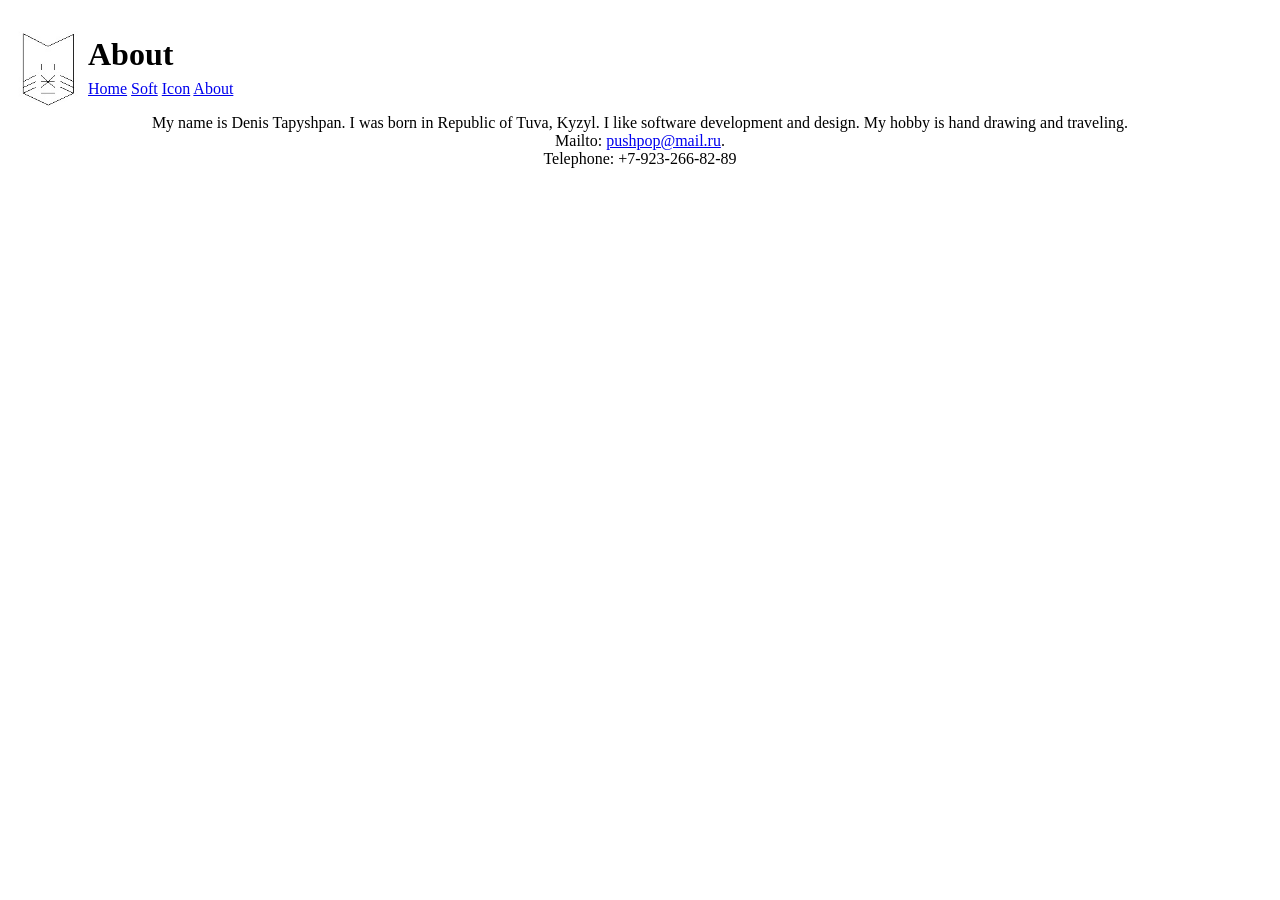
==== about.html @ 5cad6dd3 "text" ====
<!doctype html>
<html>
    <head>
        <title>
            about
        </title>
        <meta name="viewport" content="width=device-width, initial-scale=1">
        <link rel="stylesheet" href="https://www.w3schools.com/w3css/5/w3.css">
        <link rel="stylesheet" href="style.css">
    </head>
    <body>
        <div class="header">
            <!--<img src="portfolio-icon-3-1.jpg"> -->
            <img src="img/portfolio-icon-4.jpg">
            <h1>About</h1>
        </div>

        <div class="w3-bar w3-green">
            <a href="index.html" class="w3-bar-item w3-button w3-mobile">Home</a>
            <a href="soft.html" class="w3-bar-item w3-button w3-mobile">Soft</a>
            <a href="icon.html" class="w3-bar-item w3-button w3-mobile">Icon</a>
            <a href="about.html" class="w3-bar-item w3-button w3-mobile">About</a>
        </div>

        <div class="container text">
            <p>
                My name is Denis Tapyshpan. I was born in Republic of Tuva, Kyzyl. I like software development and design. My hobby is hand drawing and traveling.<br>
                Mailto: <a href="mailto: pushpop@mail.ru">pushpop@mail.ru</a>.<br>
                Telephone: +7-923-266-82-89 
            </p>
        </div>
    </body>
</html>
---- style.css ----
.header img{
    float: left;
    width: 80px;
    height: 90px;
}

.header h1{
    position: relative;
    top: 15px;
}

.w3-container{
    max-width: 400px;
    margin: 0 auto;
}

.container{
    text-align: center;
}
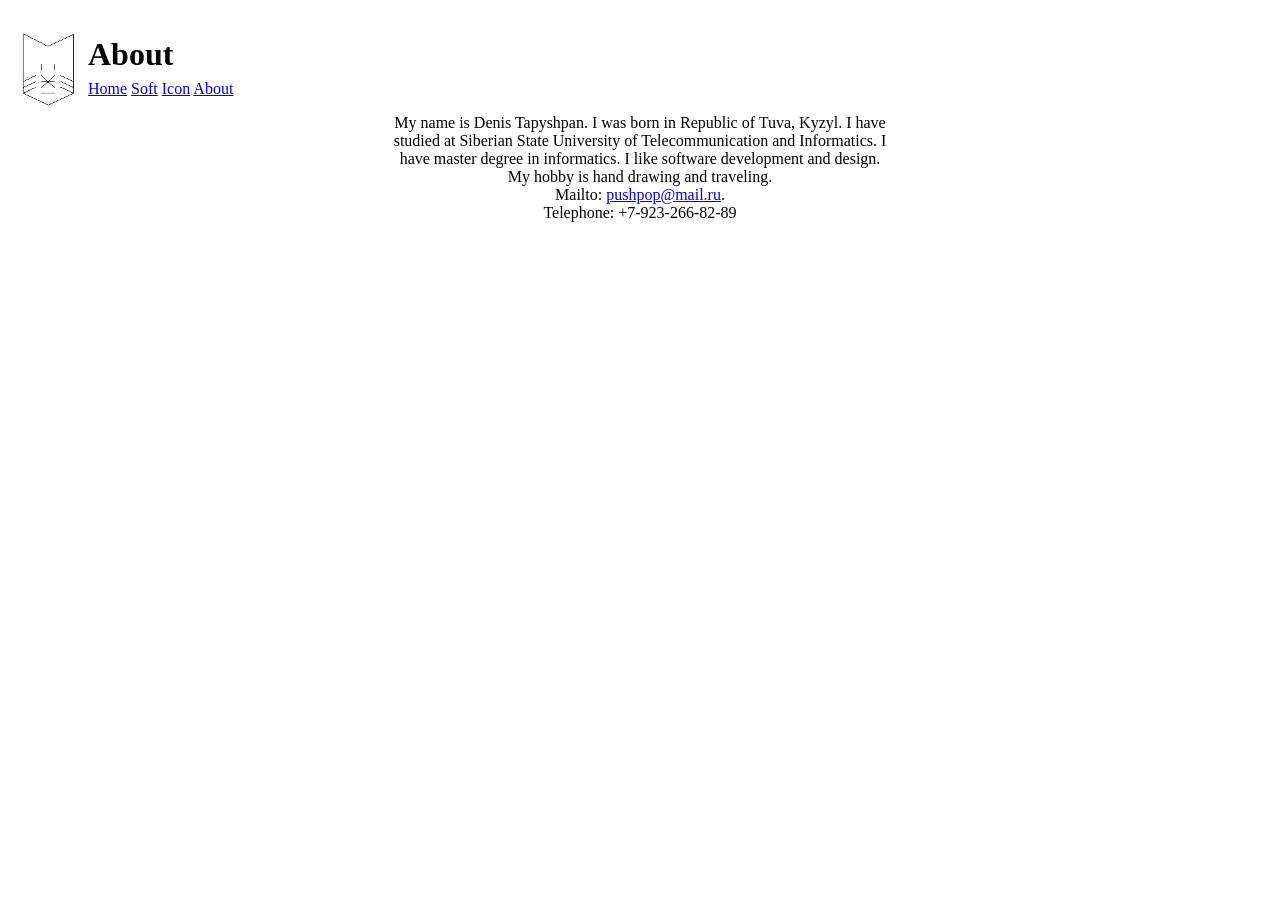
==== commit 7982f5e9: "text" ====
--- a/about.html
+++ b/about.html
@@ -24,7 +24,7 @@
 
         <div class="container text">
             <p>
-                My name is Denis Tapyshpan. I was born in Republic of Tuva, Kyzyl. I like software development and design. My hobby is hand drawing and traveling.<br>
+                My name is Denis Tapyshpan. I was born in Republic of Tuva, Kyzyl. I have studied at Siberian State University of Telecommunication and Informatics. I have master degree in informatics. I like software development and design. My hobby is hand drawing and traveling.<br>
                 Mailto: <a href="mailto: pushpop@mail.ru">pushpop@mail.ru</a>.<br>
                 Telephone: +7-923-266-82-89 
             </p>
--- a/style.css
+++ b/style.css
@@ -16,4 +16,9 @@
 
 .container{
     text-align: center;
+}
+
+.text{
+    margin-left: 30%;
+    margin-right: 30%;
 }
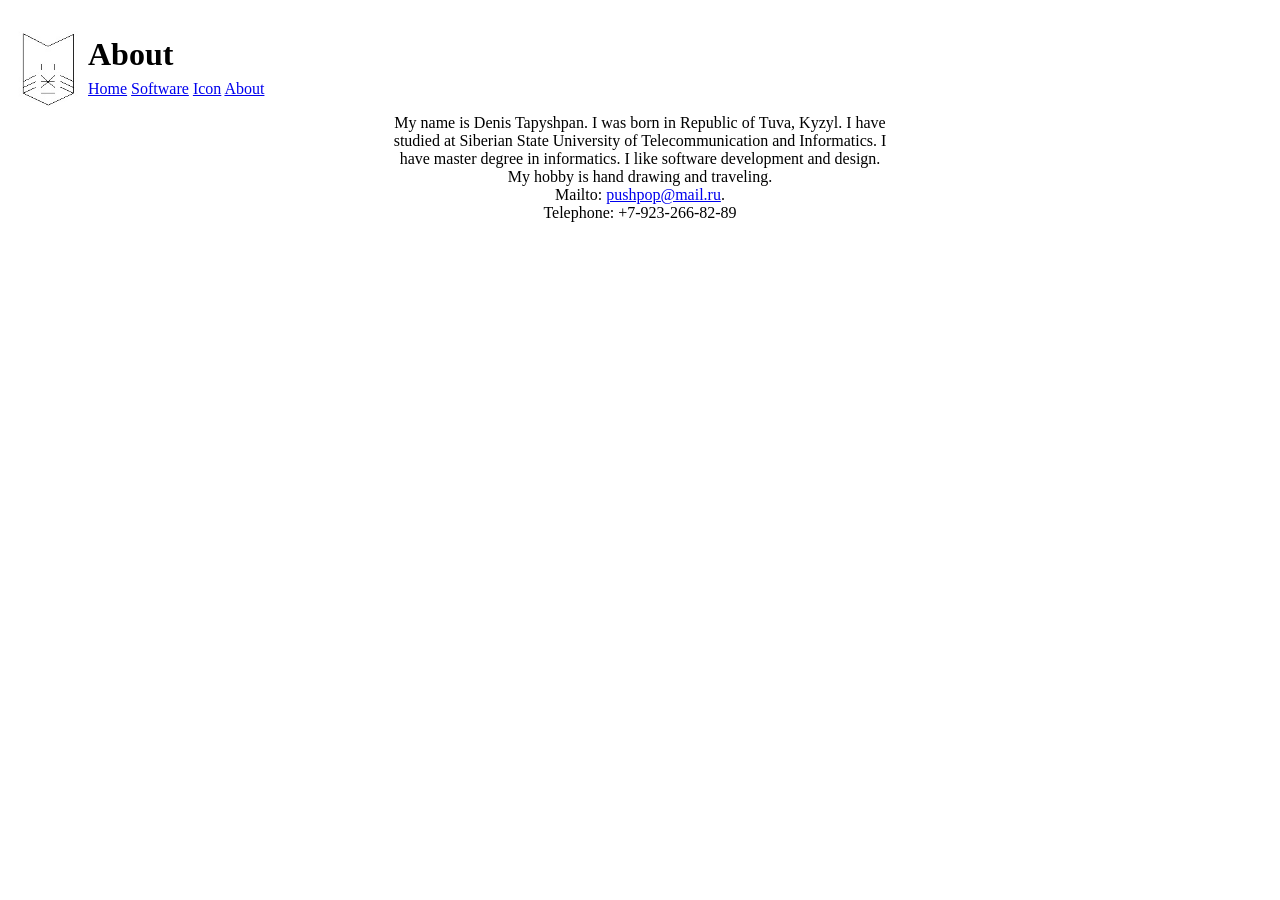
==== commit 350ab6ce: "menu item software" ====
--- a/about.html
+++ b/about.html
@@ -17,16 +17,18 @@
 
         <div class="w3-bar w3-green">
             <a href="index.html" class="w3-bar-item w3-button w3-mobile">Home</a>
-            <a href="soft.html" class="w3-bar-item w3-button w3-mobile">Soft</a>
+            <a href="soft.html" class="w3-bar-item w3-button w3-mobile">Software</a>
             <a href="icon.html" class="w3-bar-item w3-button w3-mobile">Icon</a>
             <a href="about.html" class="w3-bar-item w3-button w3-mobile">About</a>
         </div>
 
         <div class="container text">
             <p>
-                My name is Denis Tapyshpan. I was born in Republic of Tuva, Kyzyl. I have studied at Siberian State University of Telecommunication and Informatics. I have master degree in informatics. I like software development and design. My hobby is hand drawing and traveling.<br>
+                My name is Denis Tapyshpan. I was born in Republic of Tuva, Kyzyl. I have studied at Siberian State University of 
+                Telecommunication and Informatics. I have master degree in informatics. I like software development and design. 
+                My hobby is hand drawing and traveling.<br>
                 Mailto: <a href="mailto: pushpop@mail.ru">pushpop@mail.ru</a>.<br>
-                Telephone: +7-923-266-82-89 
+                Telephone: +7-923-266-82-89
             </p>
         </div>
     </body>
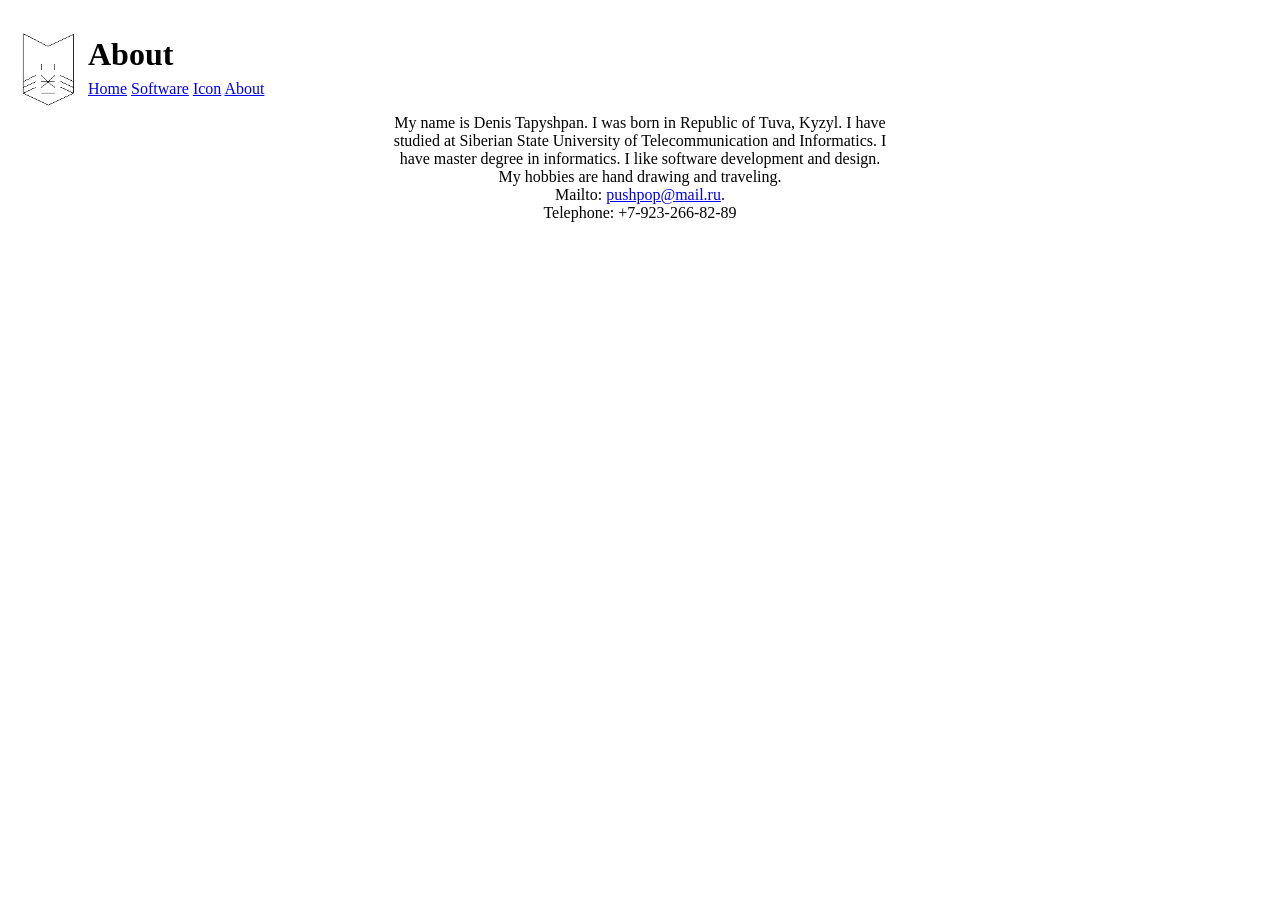
==== commit 750cac32: "text" ====
--- a/about.html
+++ b/about.html
@@ -26,7 +26,7 @@
             <p>
                 My name is Denis Tapyshpan. I was born in Republic of Tuva, Kyzyl. I have studied at Siberian State University of 
                 Telecommunication and Informatics. I have master degree in informatics. I like software development and design. 
-                My hobby is hand drawing and traveling.<br>
+                My hobbies are hand drawing and traveling.<br>
                 Mailto: <a href="mailto: pushpop@mail.ru">pushpop@mail.ru</a>.<br>
                 Telephone: +7-923-266-82-89
             </p>
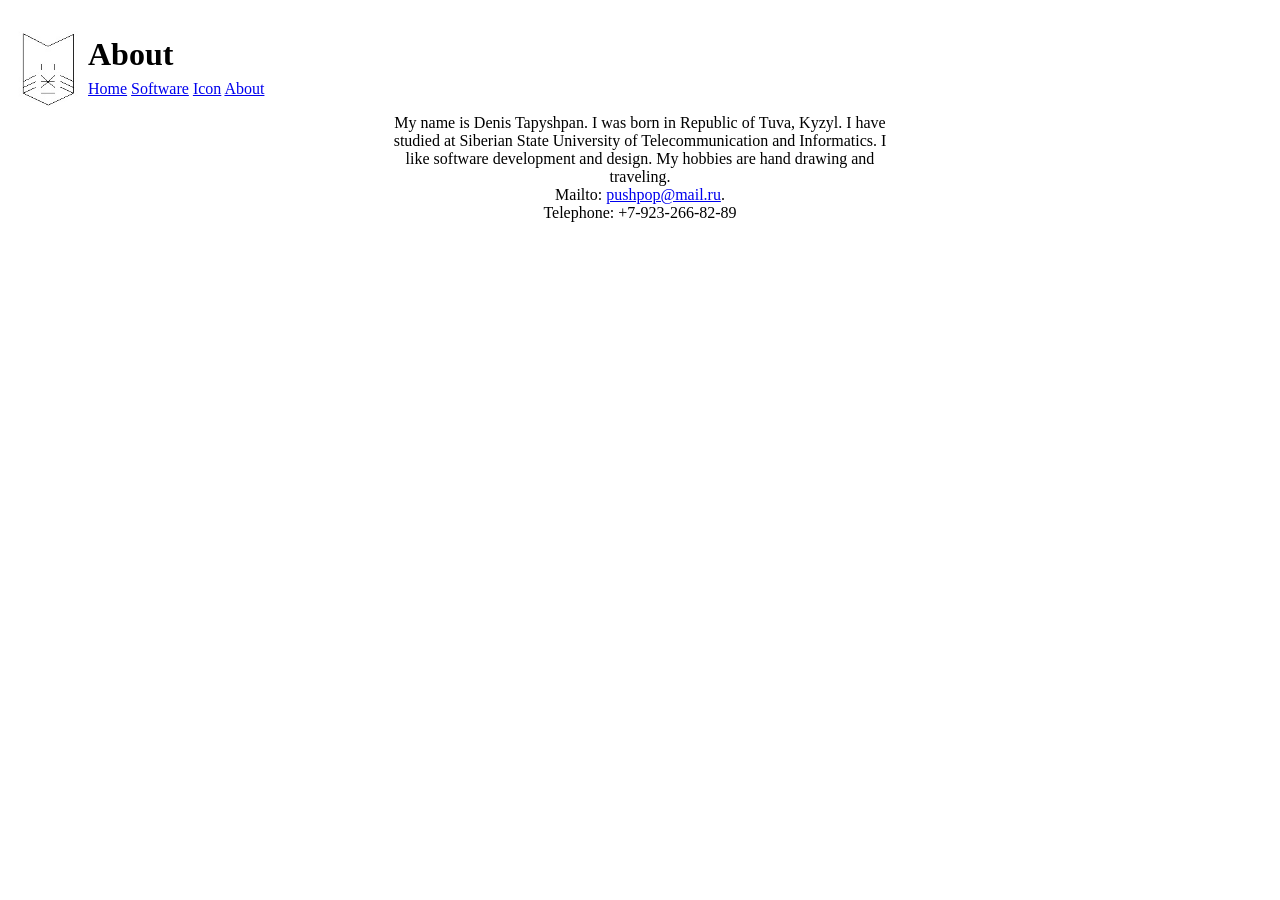
==== commit bafa7ccb: "text" ====
--- a/about.html
+++ b/about.html
@@ -24,9 +24,9 @@
 
         <div class="container text">
             <p>
-                My name is Denis Tapyshpan. I was born in Republic of Tuva, Kyzyl. I have studied at Siberian State University of 
-                Telecommunication and Informatics. I have master degree in informatics. I like software development and design. 
-                My hobbies are hand drawing and traveling.<br>
+                My name is Denis Tapyshpan. I was born in Republic of Tuva, Kyzyl. I have studied at 
+                Siberian State University of Telecommunication and Informatics. I like software 
+                development and design. My hobbies are hand drawing and traveling.<br>
                 Mailto: <a href="mailto: pushpop@mail.ru">pushpop@mail.ru</a>.<br>
                 Telephone: +7-923-266-82-89
             </p>
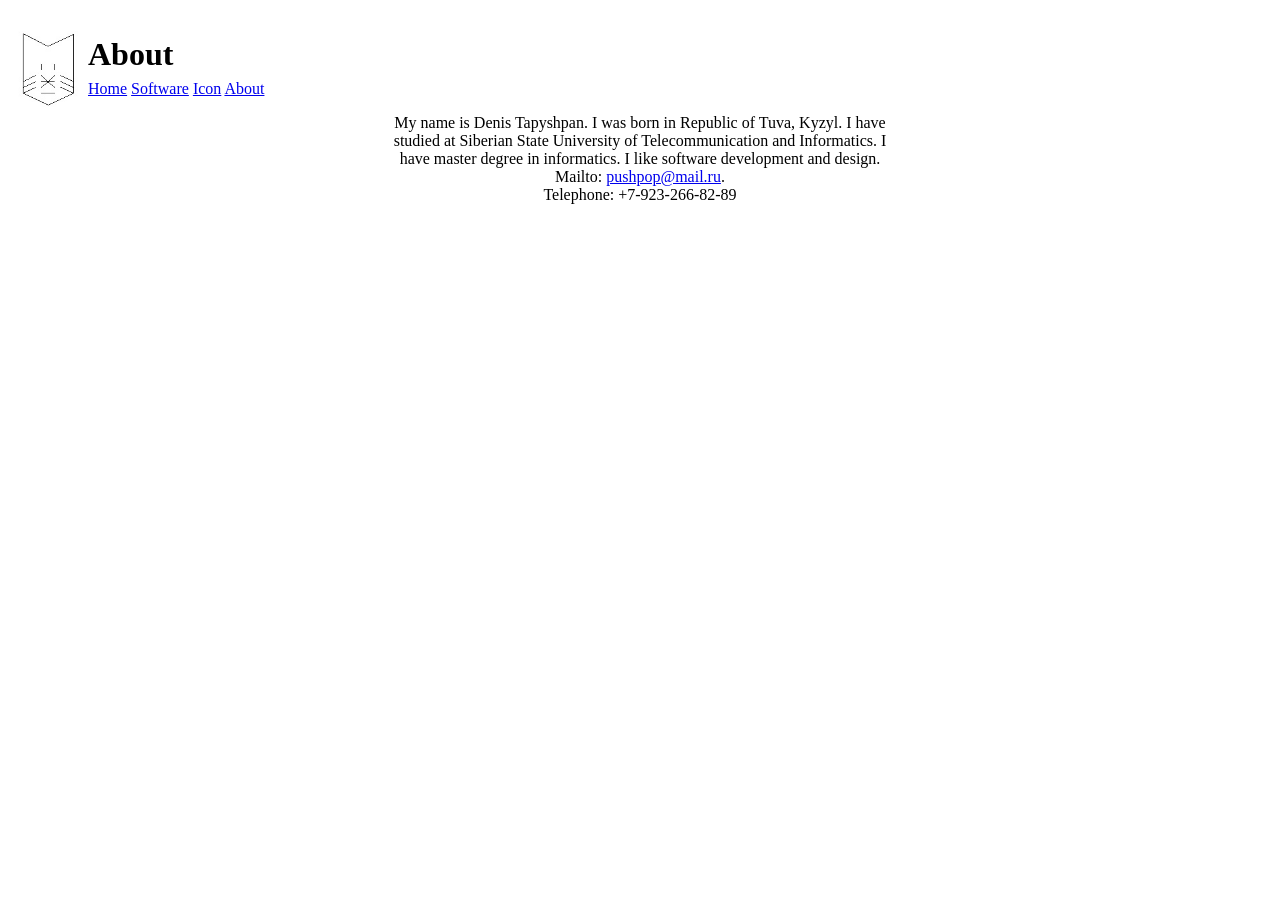
==== commit 451fd164: "text" ====
--- a/about.html
+++ b/about.html
@@ -25,8 +25,9 @@
         <div class="container text">
             <p>
                 My name is Denis Tapyshpan. I was born in Republic of Tuva, Kyzyl. I have studied at 
-                Siberian State University of Telecommunication and Informatics. I like software 
-                development and design. My hobbies are hand drawing and traveling.<br>
+                Siberian State University of Telecommunication and Informatics. I have master
+                degree in informatics. I like software 
+                development and design.<br>
                 Mailto: <a href="mailto: pushpop@mail.ru">pushpop@mail.ru</a>.<br>
                 Telephone: +7-923-266-82-89
             </p>
